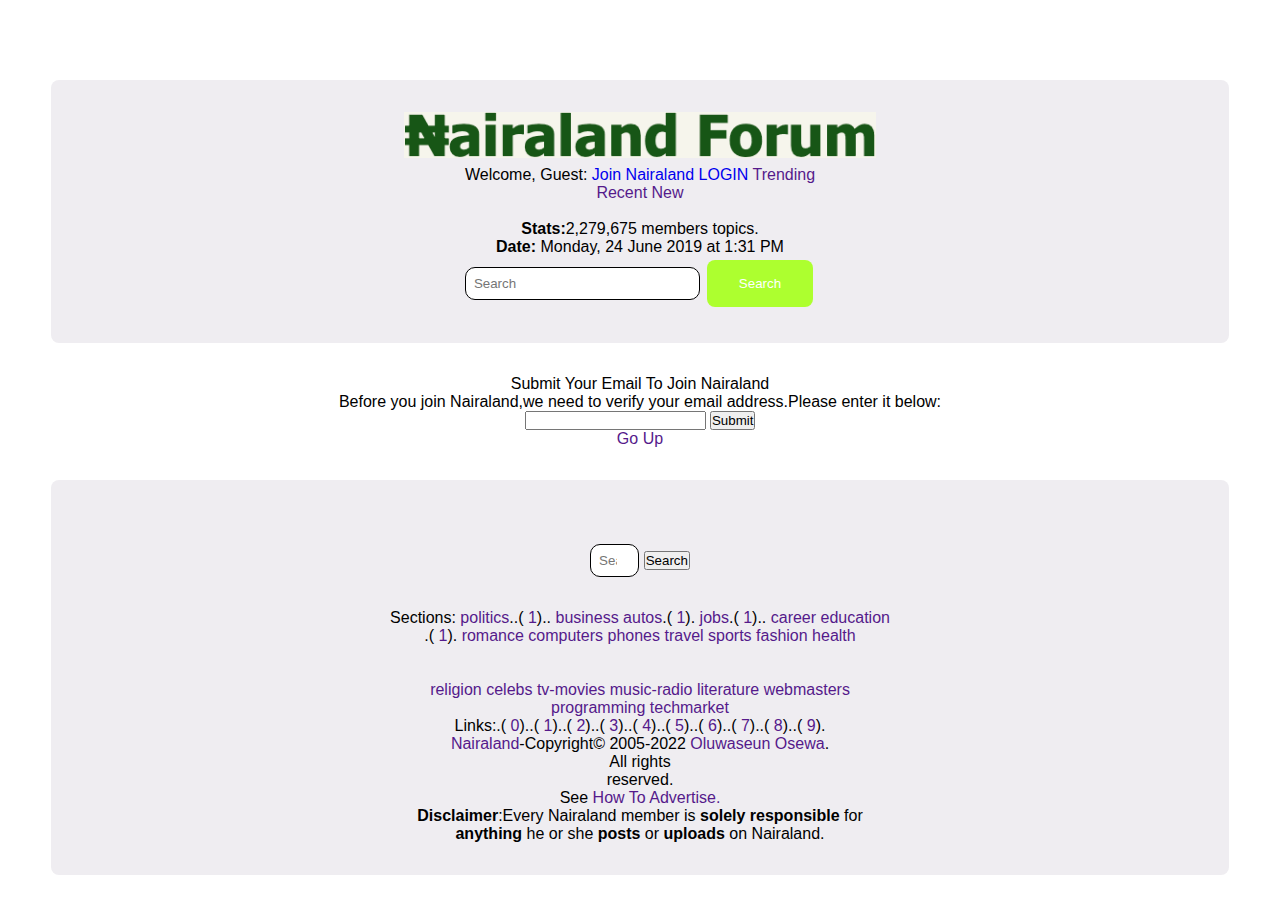
==== joinnairaland.html @ e677668f "First publish" ====
<!DOCTYPE html>
<html lang="en">

<head>
	<meta charset="UTF-8">
	<meta name="viewport" content="width=device-width, initial-scale=1.0">
	<meta http-equiv="X-UA-Compatible" content="ie=edge">
	<title>Document</title>
	<link rel="stylesheet" href="css/nairaland.css">
</head>

<body>
	<section class="join-nairaland-container">
		<div class=header1_join>

			<h1 class="headline">
				<a href="">
					<img src="image/logo1.png" alt="logo" class="logo">
				</a>
			</h1>
			<p>Welcome,
				<span>Guest:</span>
				<span>
					<a href="joinnairaland.html">Join Nairaland</a>
				</span>
				<span>
					<a href="nairalandlogin.html">LOGIN</a>
				</span>
				<span>
					<a href=""> Trending</a>
				</span>
			</p>
			<p align="center">
				<a href="">Recent</a>
				<a href="">New</a>
			</p>
			<br />
			<p>
				<strong>Stats:</strong>2,279,675 members topics.
			</p>
			<p>
				<strong>Date:</strong> Monday, 24 June 2019 at 1:31 PM
			</p>
			<section class="">
				<input type="search" placeholder="Search" class="search-bar" />
				<button class="search-btn">Search</button>
			</section>
		</div>

		<div class="join-submit">
			<p>Submit Your Email To Join Nairaland</p>
			<p>Before you join Nairaland,we need to verify your email address.Please enter it below:</p>
			<section class="">
					<input type="text" />
					<button>Submit</button>
			</section>
			<p>
				<a href="">Go Up</a>
			</p>
		</div>

		<div class="footer-join">
			<section class="form-container">
				<form action="" method="GET">
					<input type="search" placeholder="Search" class="search-bar" />
					<button>Search</button>
				</form>
			</section>
			<p>
				Sections:
				<a href="">politics</a>..(
				<a href="">1</a>)..
				<a href="">business</a>
				<a href="">autos</a>.(
				<a href="">1</a>).
				<a href="">jobs</a>.(
				<a href="">1</a>)..
				<a href="">career</a>
				<a href="">education</a>
				<br> .(
				<a href="">1</a>).
				<a href="">romance</a>
				<a href="">computers</a>
				<a href="">phones</a>
				<a href="">travel</a>
				<a href="">sports</a>
				<a href="">fashion</a>
				<a href=""> health</a>
			</p>
			<br>
			<br>
			<p>
				<a href="">religion</a>
				<a href="">celebs</a>
				<a href="">tv-movies</a>
				<a href="">music-radio</a>
				<a href="">literature</a>
				<a href="">webmasters</a>
				<br>
				<a href="">programming</a>
				<a href="">techmarket</a>
			</p>
			<p>Links:.(
				<a href="">0</a>)..(
				<a href="">1</a>)..(
				<a href="">2</a>)..(
				<a href="">3</a>)..(
				<a href="">4</a>)..(
				<a href="">5</a>)..(
				<a href="">6</a>)..(
				<a href="">7</a>)..(
				<a href="">8</a>)..(
				<a href="">9</a>).
			</p>
			<p>
				<a href="">Nairaland</a>-Copyright&copy 2005-2022
				<a href="">Oluwaseun Osewa</a>.
				<br> All rights
				<br /> reserved.
				<br>See
				<a href="">How To Advertise.</a>
			</p>
			<p>
				<strong>Disclaimer</strong>:Every Nairaland member is
				<strong>solely responsible</strong> for
				<br>
				<strong>anything</strong> he or she
				<strong>posts</strong> or
				<strong>uploads</strong> on Nairaland.
			</p>

		</div>
	</section>
</body>

</html>
---- css/nairaland.css ----
* {
	margin: 0;
	list-style: none;
	scroll-behavior: smooth;
	padding: 0;
	box-sizing: border-box;
}

html {
	scroll-behavior: smooth;
	width: 100%;
	height: 100%;
	margin: 0px;
	padding: 0px;
	overflow-x: hidden;
}

body {
	font-family: Arial, Helvetica, sans-serif;
	background-image: url("../image/backgound.png");
	background-position: contain;
	background-repeat: no-repeat;
}

a {
	text-decoration: none;
}

a:hover {
	border-bottom: .1rem solid green;
	color: blueviolet;
}

#main-div {
	display: flex;
	justify-content: center;
	align-content: center;
	align-items: center;
	flex-direction: column;
	padding-bottom: 5rem;


}

.flex1,
.flex2,
.flex4,
.flex6,
.flex-footer,
.login-form,
.flex-header,
.password_reset,
.header1,
.header1_join,
.footer-join,
.footer {
	min-width: 92%;
	border: -1rem solid black;
	border-radius: .5rem;
	background-color: #efedf1;
	margin: 0 auto;
	padding-bottom: 2rem;
	padding-top: 2rem;
	text-align: center;
}

.flex-header {
	margin-top: 3rem;
}

.flex7 {
	text-align: center;
}

.flex8 {
	text-align: center;

}

.flex3 {
	display: flex;
	justify-content: center;
	align-content: center;
	align-items: center;

}

.flex3 img {
	width: 20rem;
	height: 10rem;
	border: -1rem solid gray;
	border-radius: .5rem;
	margin-right: 2rem;
	margin-left: 2rem;
	overflow: hidden;
}

.flex5 {
	display: flex;
	justify-content: center;
	align-content: center;
}

.flex5 img {
	width: 20rem;
	height: 10rem;
	border: -1rem solid gray;
	border-radius: 2rem;
	margin-right: 2rem;
	overflow: hidden;
}


.img_1 {
	border-width: 2px;
	border-style: double;
	border-color: black;
}

.board_head {
	font-size: 30px;
	background-color: #F5F5DC;

}


.board {
	display: flex;
	justify-content: space-around;

}

.board ul li {
	display: inline-block;
	font-size: 2rem;
	color: lightblue;
}

.board ul li :only-of-type {
	padding-right: 1rem;
}



.search-bar {
	width: 20%;
	padding: .5rem;
	cursor: pointer;
	border-radius: 10px;
	outline: none;
	border: .1rem solid black;
	transition: width 0.4s ease-in-out;
}



.search-bar:focus {
	width: 21%;
	border: .1rem solid green;
}

.search-btn {
	background-color: greenyellow;
	border: none;
	color: white;
	padding: 16px 32px;
	text-decoration: none;
	margin: 4px 2px;
	cursor: pointer;
	border-radius: .5rem;
}

.flex2 h1 {
	margin: 1rem 1rem;
}

.logo-box {
	margin: 2rem 2rem;
}

.logo {
	object-fit: contain;
	width: 40%;

}

.down-text-1 {
	margin-top: 2rem;
}

.down-text-2 {
	margin-top: 2rem;
}

.header1_join {
	display: flex;
	justify-content: center;
	align-content: center;
	flex-direction: column;
}

.form-container {
	margin: 2rem;
}

.join-submit {
	display: flex;
	justify-content: center;
	align-items: center;
	flex-direction: column;
	margin: 2rem;
}

@media screen and (max-width:720px) {
	.flex3 a .ad-2 {
		display: none;
	}

	.ad-3 {
		visibility: hidden;
	}

	.ad-1 {
		object-fit: contain;
		width: 100%;
		height: auto;
	}
}


.frontpage-item {
	padding-bottom: 2rem;
	font-size: 1.5rem;
}

.trending-topics p {
	font-size: 1.3rem;
}

.join-nairaland-container {
	display: flex;
	justify-content: center;
	align-items: center;
	align-content: center;
	flex-direction: column;
	margin-top: 5rem;
}

.nairaland-login-container {
	display: flex;
	justify-content: center;
	align-items: center;
	flex-direction: column;
	margin-top: 5rem;
	margin-bottom: 4rem;
}

.header-span span {
	padding-bottom: 2rem;
}

.search-container {
	margin: 2rem 0;
}

.nairaland-login-container h1 {
	text-align: center;
	margin: 2rem;
}

.flex4 p:first-of-type {
	font-size: 2rem;
	font-weight: 100;
}



.username-input,
.password-input,
.reset-input {
	width: 15%;
	padding: .5rem;
	margin-bottom: 1rem;
	cursor: pointer;
	border-radius: 10px;
	outline: none;
	border: .1rem solid black;
	transition: width 0.4s ease-in-out;
}



.username-input,
.password-input,
.reset-input:focus {
	width: 21%;
	border: .1rem solid green;
}

.form-container {
	display: flex;
	flex-direction: column;
	justify-content: center;
	align-items: center;
}
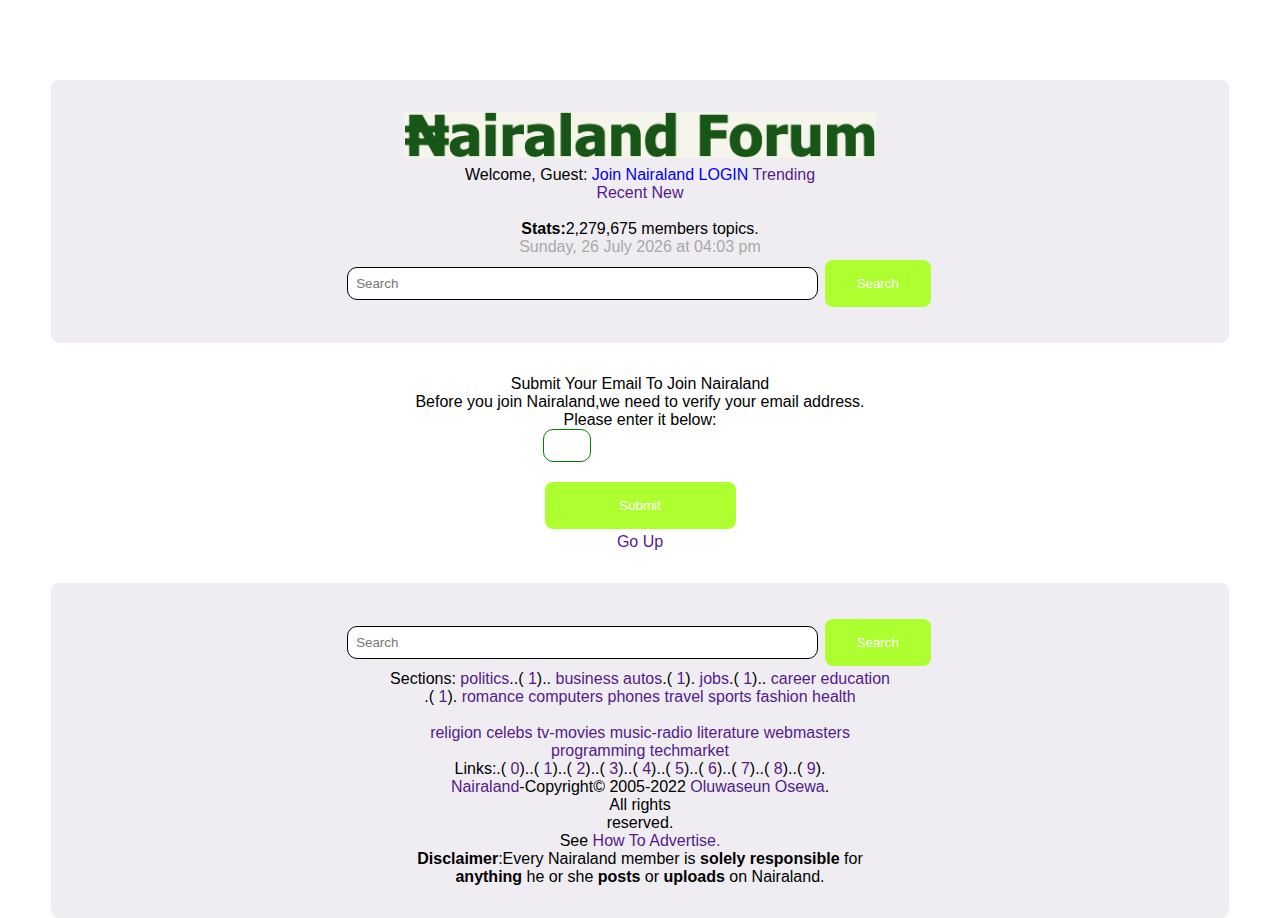
==== commit e0616c08: "Added stylish buttons to index,login and join pages" ====
--- a/joinnairaland.html
+++ b/joinnairaland.html
@@ -30,7 +30,7 @@
 					<a href=""> Trending</a>
 				</span>
 			</p>
-			<p align="center">
+			<p>
 				<a href="">Recent</a>
 				<a href="">New</a>
 			</p>
@@ -38,9 +38,9 @@
 			<p>
 				<strong>Stats:</strong>2,279,675 members topics.
 			</p>
-			<p>
-				<strong>Date:</strong> Monday, 24 June 2019 at 1:31 PM
-			</p>
+			<div id="clocktime">
+
+			</div>
 			<section class="">
 				<input type="search" placeholder="Search" class="search-bar" />
 				<button class="search-btn">Search</button>
@@ -49,10 +49,12 @@
 
 		<div class="join-submit">
 			<p>Submit Your Email To Join Nairaland</p>
-			<p>Before you join Nairaland,we need to verify your email address.Please enter it below:</p>
+			<p>Before you join Nairaland,we need to verify your email address.
+				<br> Please enter it below:
+			</p>
 			<section class="">
-					<input type="text" />
-					<button>Submit</button>
+				<input type="text" class="join-input" />
+				<button class="search-btn">Submit</button>
 			</section>
 			<p>
 				<a href="">Go Up</a>
@@ -60,11 +62,9 @@
 		</div>
 
 		<div class="footer-join">
-			<section class="form-container">
-				<form action="" method="GET">
-					<input type="search" placeholder="Search" class="search-bar" />
-					<button>Search</button>
-				</form>
+			<section class="">
+				<input type="search" placeholder="Search" class="search-bar" />
+				<button class="search-btn">Search</button>
 			</section>
 			<p>
 				Sections:
@@ -87,7 +87,6 @@
 				<a href="">fashion</a>
 				<a href=""> health</a>
 			</p>
-			<br>
 			<br>
 			<p>
 				<a href="">religion</a>
@@ -128,9 +127,9 @@
 				<strong>posts</strong> or
 				<strong>uploads</strong> on Nairaland.
 			</p>
-
 		</div>
 	</section>
+	<script src="nairaland.js"></script>
 </body>
 
 </html>--- a/css/nairaland.css
+++ b/css/nairaland.css
@@ -29,17 +29,6 @@
 a:hover {
 	border-bottom: .1rem solid green;
 	color: blueviolet;
-}
-
-#main-div {
-	display: flex;
-	justify-content: center;
-	align-content: center;
-	align-items: center;
-	flex-direction: column;
-	padding-bottom: 5rem;
-
-
 }
 
 .flex1,
@@ -58,12 +47,21 @@
 	border: -1rem solid black;
 	border-radius: .5rem;
 	background-color: #efedf1;
-	margin: 0 auto;
+	/* margin: 0 auto; */
 	padding-bottom: 2rem;
 	padding-top: 2rem;
 	text-align: center;
 }
 
+#main-div {
+	display: flex;
+	justify-content: center;
+	align-content: center;
+	align-items: center;
+	flex-direction: column;
+	padding-bottom: 5rem;
+}
+
 .flex-header {
 	margin-top: 3rem;
 }
@@ -74,7 +72,10 @@
 
 .flex8 {
 	text-align: center;
-
+}
+
+.header-large {
+	box-shadow: 0px 24px 3px -24px rgb(0, 0, 0, 0.9);
 }
 
 .flex3 {
@@ -82,7 +83,6 @@
 	justify-content: center;
 	align-content: center;
 	align-items: center;
-
 }
 
 .flex3 img {
@@ -105,11 +105,11 @@
 	width: 20rem;
 	height: 10rem;
 	border: -1rem solid gray;
-	border-radius: 2rem;
+	border-radius: .5rem;
 	margin-right: 2rem;
+	margin-left: 2rem;
 	overflow: hidden;
 }
-
 
 .img_1 {
 	border-width: 2px;
@@ -120,14 +120,10 @@
 .board_head {
 	font-size: 30px;
 	background-color: #F5F5DC;
-
-}
-
-
+}
 .board {
 	display: flex;
 	justify-content: space-around;
-
 }
 
 .board ul li {
@@ -139,11 +135,8 @@
 .board ul li :only-of-type {
 	padding-right: 1rem;
 }
-
-
-
 .search-bar {
-	width: 20%;
+	width: 40%;
 	padding: .5rem;
 	cursor: pointer;
 	border-radius: 10px;
@@ -151,11 +144,8 @@
 	border: .1rem solid black;
 	transition: width 0.4s ease-in-out;
 }
-
-
-
 .search-bar:focus {
-	width: 21%;
+	width: 41%;
 	border: .1rem solid green;
 }
 
@@ -181,53 +171,45 @@
 .logo {
 	object-fit: contain;
 	width: 40%;
-
 }
 
 .down-text-1 {
 	margin-top: 2rem;
 }
-
 .down-text-2 {
 	margin-top: 2rem;
 }
-
 .header1_join {
 	display: flex;
 	justify-content: center;
 	align-content: center;
 	flex-direction: column;
 }
-
 .form-container {
 	margin: 2rem;
 }
-
 .join-submit {
 	display: flex;
 	justify-content: center;
 	align-items: center;
 	flex-direction: column;
 	margin: 2rem;
+	text-align: center;
+}
+.join-submit section {
+	display: flex;
+	justify-content: center;
+	flex-direction: column;
 }
 
 @media screen and (max-width:720px) {
-	.flex3 a .ad-2 {
-		display: none;
-	}
-
-	.ad-3 {
-		visibility: hidden;
-	}
-
-	.ad-1 {
+
+	/* .ad-1 {
 		object-fit: contain;
 		width: 100%;
 		height: auto;
-	}
-}
-
-
+	} */
+}
 .frontpage-item {
 	padding-bottom: 2rem;
 	font-size: 1.5rem;
@@ -244,6 +226,7 @@
 	align-content: center;
 	flex-direction: column;
 	margin-top: 5rem;
+	text-align: center;
 }
 
 .nairaland-login-container {
@@ -273,28 +256,24 @@
 	font-weight: 100;
 }
 
-
-
 .username-input,
 .password-input,
-.reset-input {
-	width: 15%;
+.reset-input,
+.join-input {
+	width: 25%;
 	padding: .5rem;
 	margin-bottom: 1rem;
 	cursor: pointer;
 	border-radius: 10px;
 	outline: none;
 	border: .1rem solid black;
-	transition: width 0.4s ease-in-out;
-}
-
-
+	border: .1rem solid green;
+}
 
 .username-input,
 .password-input,
 .reset-input:focus {
 	width: 21%;
-	border: .1rem solid green;
 }
 
 .form-container {
@@ -302,4 +281,8 @@
 	flex-direction: column;
 	justify-content: center;
 	align-items: center;
+}
+#clocktime{
+	font-size:1rem;
+	color:darkgrey;
 }